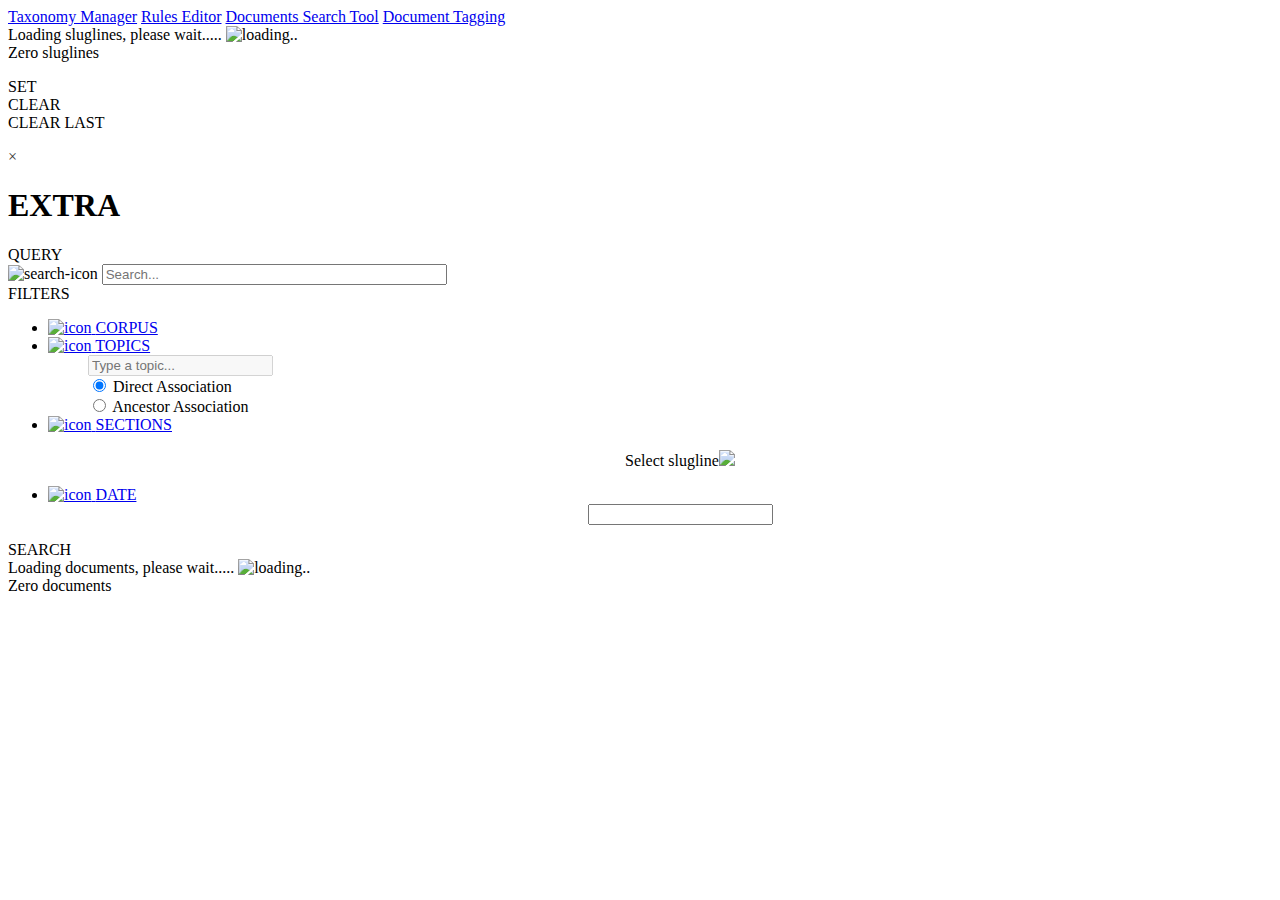
==== ui/html/documents/index.html @ ed68ae6c "added reference rule" ====
<!DOCTYPE html>
<html lang="en">
<head>
    <title>IPTC</title>
    <meta charset="utf-8">
    <meta name="description" content="Rules-based classification of text">
    <meta name="robots" content="index, follow"/>
    <meta name="viewport"
          content="width=device-width, initial-scale=1.0, minimum-scale=1.0, maximum-scale=1.0, user-scalable=no">
    <meta name="author" content="Laaposto">

    <link href='http://fonts.googleapis.com/css?family=Open+Sans:400,300,700|Roboto+Slab:400,300,700&subset=latin,cyrillic-ext,greek-ext,greek,latin-ext,cyrillic'
          rel='stylesheet' type='text/css'>


    <!-- CSS -->
    <link rel="stylesheet" href="css/main.css">
    <link rel="stylesheet" href="css/jquery.comiseo.daterangepicker.css">
    <link rel="stylesheet" href="https://cdnjs.cloudflare.com/ajax/libs/jqueryui/1.12.1/jquery-ui.min.css">

    <!--END CSS -->
</head>
<body>
<a id="hamburger-icon" href="#" title="Menu">
    <span class="line line-1"></span>
    <span class="line line-2"></span>
    <span class="line line-3"></span>
</a>
<div id="hamburger-menu">
    <nav>
        <a href="../taxonomies">Taxonomy Manager</a>
        <a href="../editor">Rules Editor</a>
        <a href="../documents">Documents Search Tool</a>
        <a href="../tagging">Document Tagging</a>
    </nav>
</div>
<div id="overlay"></div>
<div id="myModal" class="reveal-modal"></div>
<div id="myModal_slugline" class="reveal-modal">
    <div id="loading_slugline">Loading sluglines, please wait.....
        <img class="loadimg" src="imgs/loading.gif" alt="loading.."/>
    </div>
    <div id="empty_slugline">Zero sluglines</div>
    <div id="info_slugline"></div>
    <div id="breadcrumb_wrapper">
        <ul id="breadcrumb" class="breadcrumb"></ul>
        <div id="buttons">
            <div class="btn_material" id="done_section"><span>SET</span></div>
            <div class="btn_material" id="clear_section"><span>CLEAR</span></div>
            <div class="btn_material" id="clear_last"><span>CLEAR LAST</span></div>
        </div>
    </div>
    <ul class="media_topic" id="tiles_slugline"></ul>
    <div class="well_slugline">
        <ul id="pagination_list_slugline" class="pagination-sm"></ul>
    </div>
    <a style="color: #333;z-index: 2" class="close-reveal-modal">&#215;</a>
</div>
<div id="slider">
    <h1>EXTRA</h1>

    <div class="nav-sidebar">
        <span>QUERY</span>
    </div>
    <div id="ff-search">
        <img class="icon-search" src="imgs/search-12.png" alt="search-icon">
        <input id="query" name="q" type="text" size="40" placeholder="Search..." autocomplete="off">
    </div>
    <div class="nav-sidebar">
        <span>FILTERS</span>
    </div>
    <div id="settings">
        <ul class="accordion">
            <li>
                <a href="#" class="item active">
                    <img src="imgs/corpus-16.png" alt="icon">
                    <span class="text">CORPUS</span>
                </a>
                <ul class="inlist" id="languages">
                </ul>
            </li>
            <li>
                <a href="#" class="item active">
                    <img src="imgs/topics-16.png" alt="icon">
                    <span class="text" data-lang="slider_settings_topics">TOPICS</span>
                </a>
                <ul class="inlist" id="topics">
                    <input id="topics_autocomplete" placeholder="Type a topic..." class="topics_autocomplete" disabled/>

                    <div class="radio">
                        <input type="radio" id="radio01" name="radio" checked value="why:direct"/>
                        <label for="radio01"><span></span>Direct Association</label>
                    </div>
                    <div class="radio">
                        <input type="radio" id="radio02" name="radio" value="why:ancestor"/>
                        <label for="radio02"><span></span>Ancestor Association</label>
                    </div>
                </ul>
            </li>
            <li>
                <a href="#" class="item active">
                    <img src="imgs/sections-16.png" alt="icon">
                    <span class="text" data-lang="slider_settings_date">SECTIONS</span>
                </a>
                <ul class="inlist" id="sections" style="text-align: center">
                    <p class="slugline">Select slugline<img src="imgs/link-16.png"></p>
                    <p id="slugline_param"></p>
                </ul>
            </li>
            <li>
                <a href="#" class="item active">
                    <img src="imgs/date-16.png" alt="icon">
                    <span class="text" data-lang="slider_settings_date">DATE</span>
                </a>
                <ul class="inlist" id="date" style="text-align: center">
                    <input id="date_range">
                </ul>
            </li>
        </ul>
        <div class="btn_material disabled" id="search_start"><span>SEARCH</span>
        </div>
    </div>
</div>
<div id="main">
    <div id="loading">Loading documents, please wait.....
        <img id="loadimg" src="imgs/loading.gif" alt="loading.."/>
    </div>
    <div id="empty">Zero documents</div>
    <div id="info"></div>
    <ul id="tiles"></ul>
</div>
<div class="well">
    <ul id="pagination_list" class="pagination-sm"></ul>
</div>
<script src="https://ajax.googleapis.com/ajax/libs/jquery/2.1.3/jquery.min.js"></script>
<script src="https://cdnjs.cloudflare.com/ajax/libs/jqueryui/1.12.1/jquery-ui.min.js"></script>
<script src="js/jquery.reveal.js"></script>
<script src="js/jquery.twbsPagination.min.js"></script>
<script src="js/moment.js"></script>
<script src="js/jquery.comiseo.daterangepicker.js"></script>
<script src="js/ajax_abort.js"></script>
<script src="js/jquery.easy-autocomplete.js"></script>
<script src="js/xml.js"></script>
<script src="js/main.js"></script>

</body>
</html>
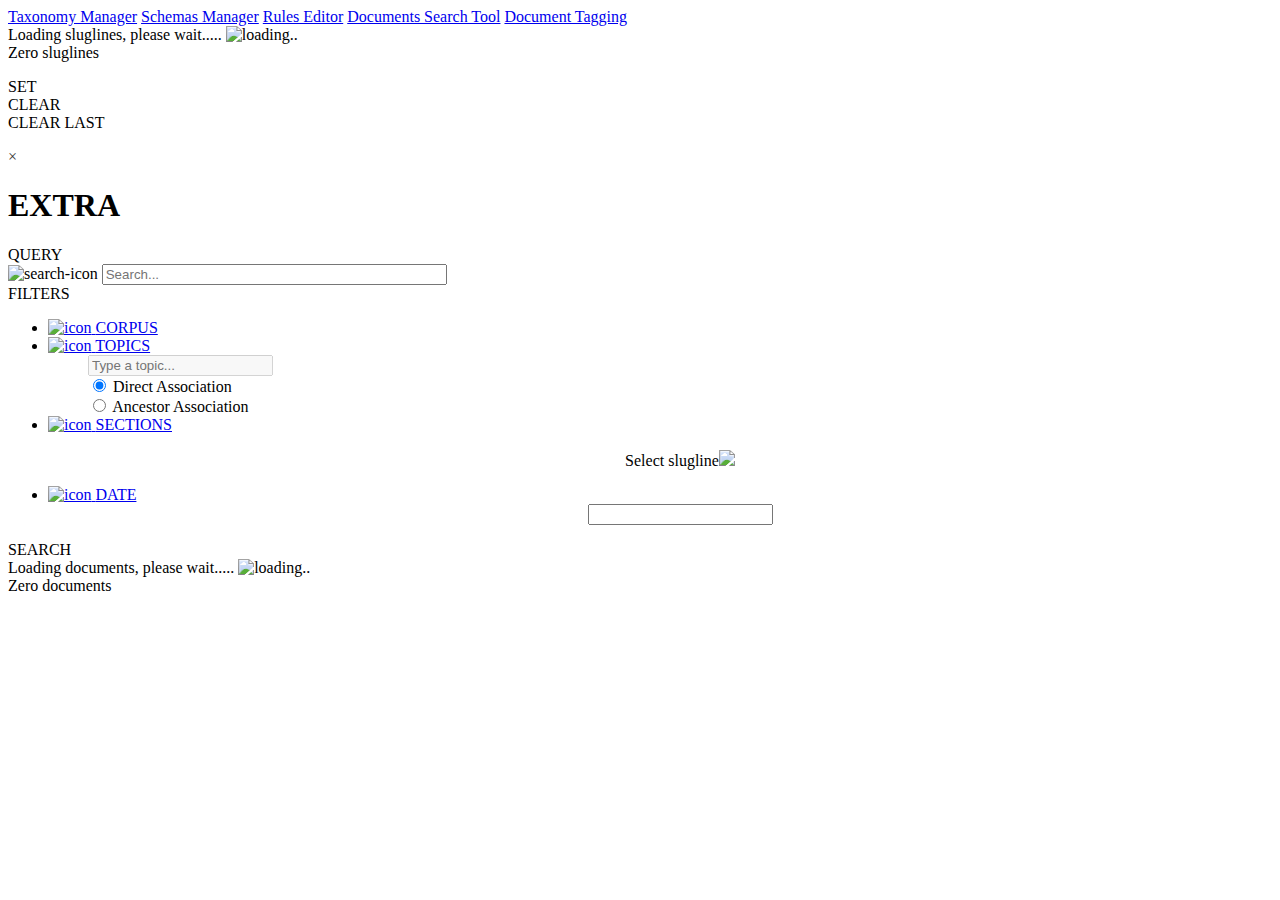
==== commit 08d75418: "Added schema manager" ====
--- a/ui/html/documents/index.html
+++ b/ui/html/documents/index.html
@@ -30,6 +30,7 @@
 <div id="hamburger-menu">
     <nav>
         <a href="../taxonomies">Taxonomy Manager</a>
+        <a href="../schemas">Schemas Manager</a>
         <a href="../editor">Rules Editor</a>
         <a href="../documents">Documents Search Tool</a>
         <a href="../tagging">Document Tagging</a>
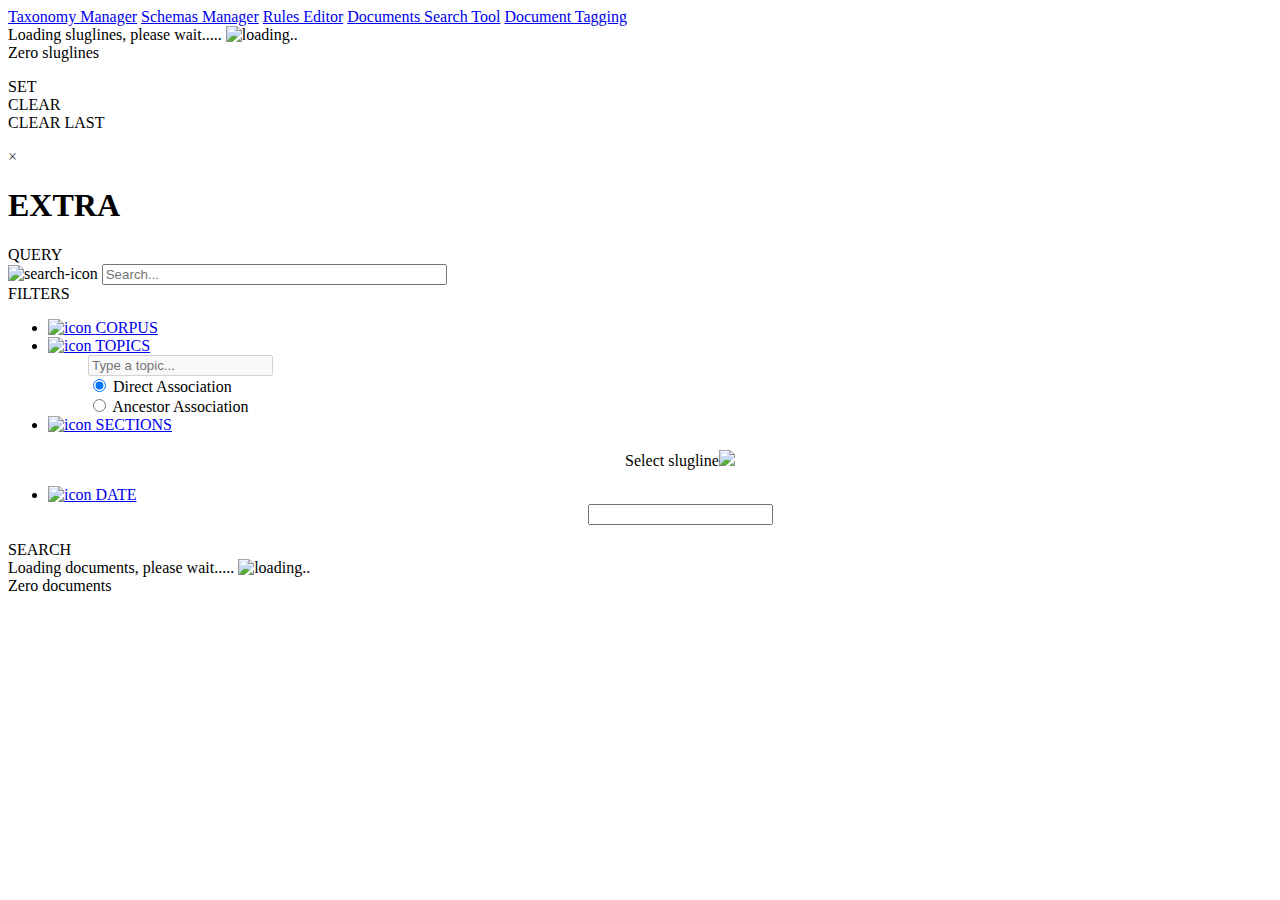
==== commit daad7fd8: "Fix document-api and UI" ====
--- a/ui/html/documents/index.html
+++ b/ui/html/documents/index.html
@@ -90,11 +90,11 @@
                     <input id="topics_autocomplete" placeholder="Type a topic..." class="topics_autocomplete" disabled/>
 
                     <div class="radio">
-                        <input type="radio" id="radio01" name="radio" checked value="why:direct"/>
+                        <input type="radio" id="radio01" name="radio" checked value="direct"/>
                         <label for="radio01"><span></span>Direct Association</label>
                     </div>
                     <div class="radio">
-                        <input type="radio" id="radio02" name="radio" value="why:ancestor"/>
+                        <input type="radio" id="radio02" name="radio" value="ancestor"/>
                         <label for="radio02"><span></span>Ancestor Association</label>
                     </div>
                 </ul>
